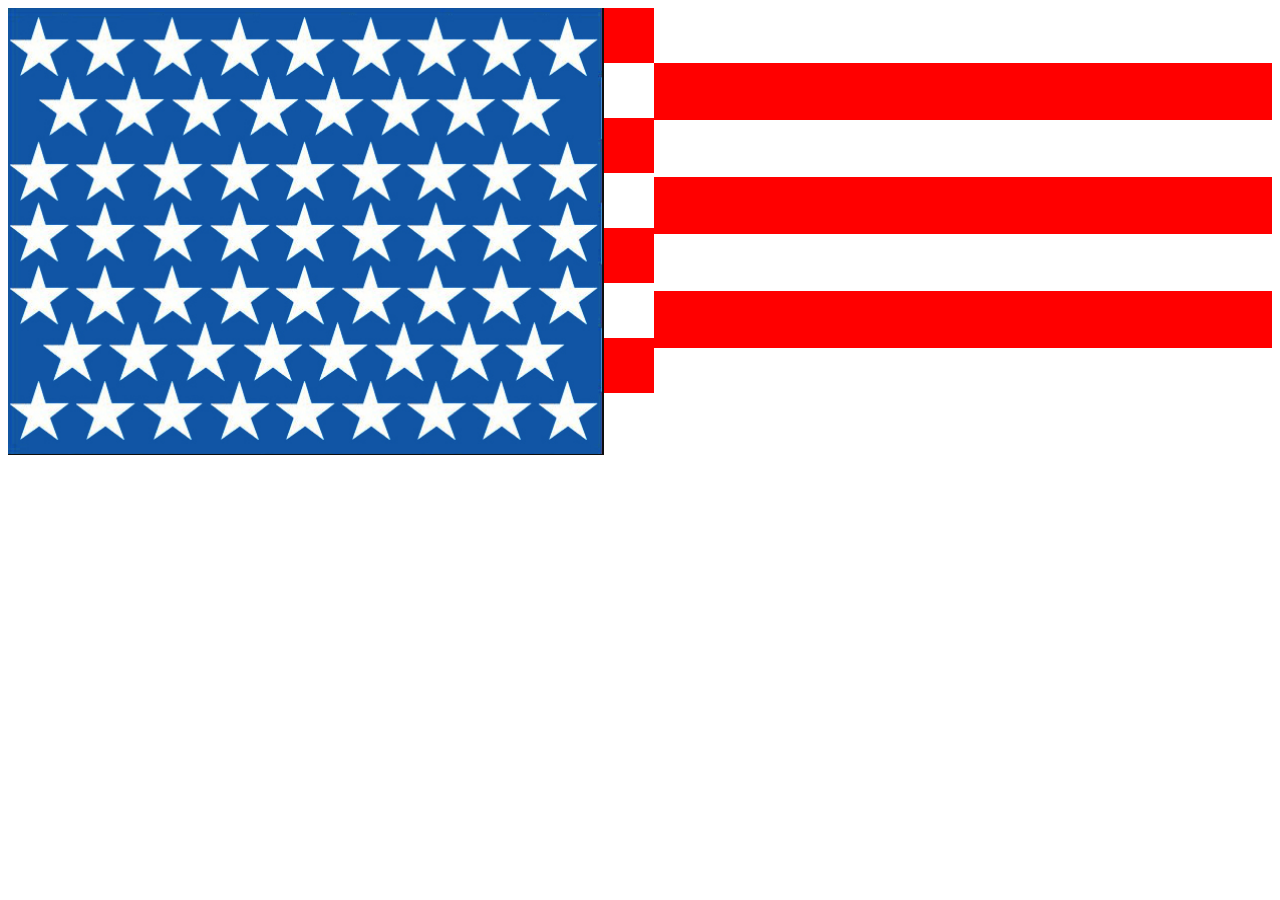
==== Flag.html @ ee475966 "(1)" ====
<!DOCTYPE html>
<html lang="en">
<head>
    <meta charset="UTF-8">
    <meta name="viewport" content="width=device-width, initial-scale=1.0">
    <title>Document</title>
    <link rel="stylesheet" type="text/css" href="styles.css">
</head>
<body>
</section>
    <table class="table">
        <tr>
            <th class="iFlex"><img class="img" src="stars.png" alt="50 Stars" /></th>
            <th class="StripeO">Stripe1</th>
            <th class="Stripe">Stripe2</th>
            <th class="StripeO">Stripe3</th>
            <th class="Stripe">Stripe4</th>
            <th class="StripeO">Stripe5</th>
            <th class="Stripe">Stripe6</th>
            <th class="StripeO">Stripe7</th>
            <th class="Stripe">Stripe8</th>
        </tr>
    </table>
    <table class="table" >
        <tr class="bStripesO"><th>Stripe8</th></tr>
        <tr class="bStripes"><th>Stripe9</th></tr>
        <tr class="bStripesO"><th>Stripe10</th></tr>      
        <tr class="bStripes"><th>Stripe11</th></tr>        
        <tr class="bStripesO"><th>Stripe12</th></tr>        
        <tr class="bStripes"><th>Stripe13</th></tr>
        </table>
</section>
    

</body>
</html>
---- styles.css ----
html {
    width: 100%;
}

.black{
    width: 100px;
    height: 100px;
    margin: 0;
    background-color: black;
    border: none;
}
.white{
    width: 100px;
    height: 100px;
    margin: 0;
    color: white;
    border: none;
}
.Stripe{ 
    margin: 100%,100%;
    display: flex;
   /* align-items: start; */
   /* justify-content: start; */
    padding: 0;
    padding-top: 37px;
    width: 100%;
    height: 100%;
    color: white;
   

}
th {
    text-align: start;
}
table{
    border-spacing: 0;
}
.iFlex{
    padding:0;
    width: 0;
}
.img{
    margin: 0;
    padding: 0;
    width: 596px;
    height: 447px;
}
body{
    display: flex;
    justify-content: center;
    align-items: center;
}
.check{
    border: 1px solid;
}
.table{
    width: 100%;
    
}
.StripeO{ 
    margin: 0,100%;
    padding: 0;
    padding-top: 37px;
    width: 100%;
    height: 100%;
    display: flex;
   align-items: start;
   background: red;
   color: red;
   

}

.bStripes{
    display: flex;
    align-items: start;
    margin: 45px,100%;
    padding: 0;
    width: 100%;
    height: 100%;
    padding-top: 37px;
   width: 100%;
    height: 100%;
    color: white;
    
}

.bStripesO{
    display: flex;
    align-items: start;
    margin: 0,100%;
    padding: 0;
    width: 100%;
    height: 100%;
    background: red;
    padding-top: 37px;
    color: red;
}

@media screen and (min-width:300px) and (max-width:480px){
    img{
        height:150px;
        width: 150px;
    }
}
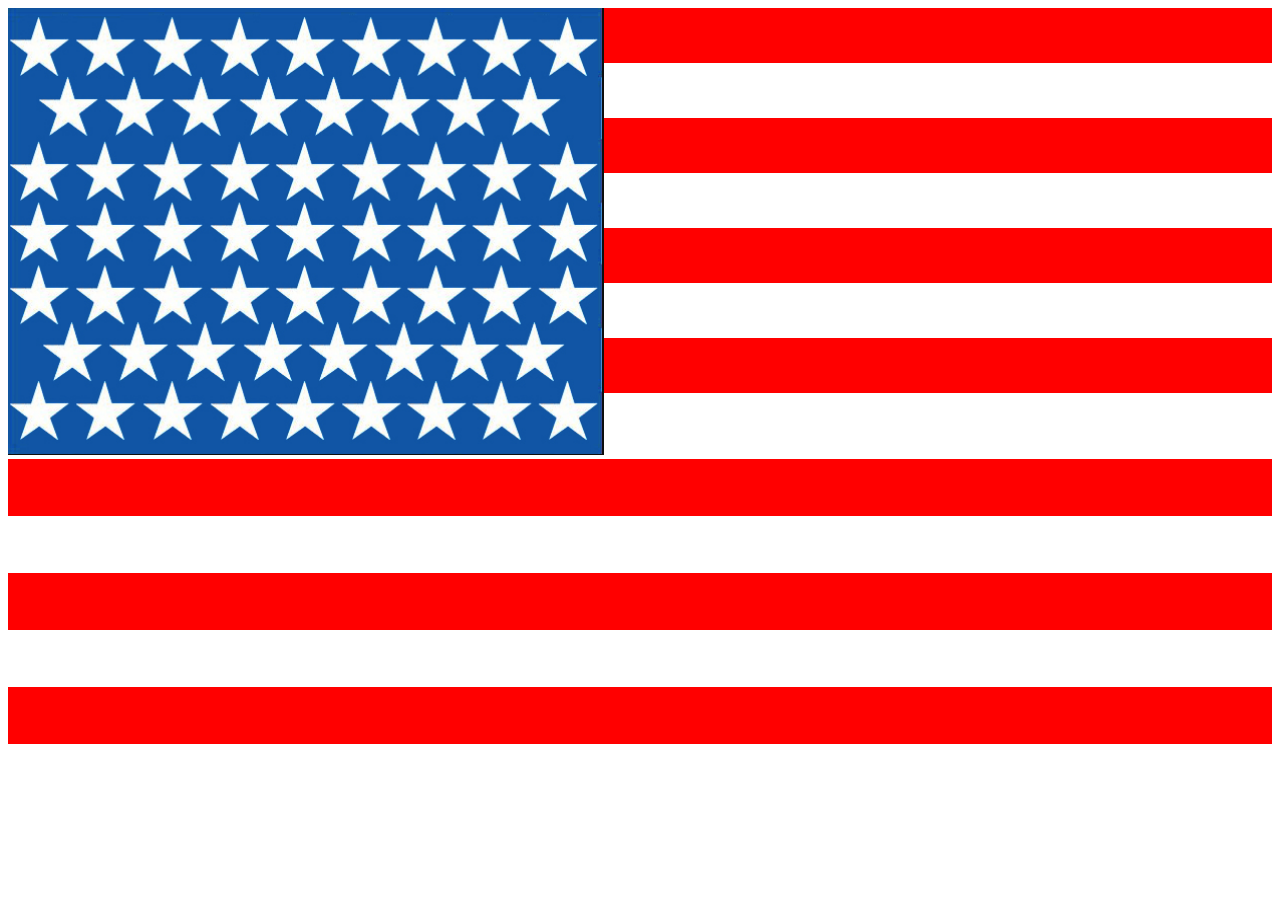
==== commit 4a213dcb: "Making it reflexive" ====
--- a/Flag.html
+++ b/Flag.html
@@ -7,7 +7,7 @@
     <link rel="stylesheet" type="text/css" href="styles.css">
 </head>
 <body>
-</section>
+<section id="flag">
     <table class="table">
         <tr>
             <th class="iFlex"><img class="img" src="stars.png" alt="50 Stars" /></th>
--- a/styles.css
+++ b/styles.css
@@ -1,18 +1,19 @@
 
 html {
     width: 100%;
+    height: 100%;
 }
 
 .black{
-    width: 100px;
-    height: 100px;
+    width: 100%;
+    height: 100%;
     margin: 0;
     background-color: black;
     border: none;
 }
 .white{
-    width: 100px;
-    height: 100px;
+    width: 100%;
+    height: 100%;
     margin: 0;
     color: white;
     border: none;
@@ -46,7 +47,7 @@
     width: 596px;
     height: 447px;
 }
-body{
+#body{
     display: flex;
     justify-content: center;
     align-items: center;
@@ -57,6 +58,12 @@
 .table{
     width: 100%;
     
+    
+}
+#flag{
+    height: 100%;
+    width: 100%;
+
 }
 .StripeO{ 
     margin: 0,100%;
